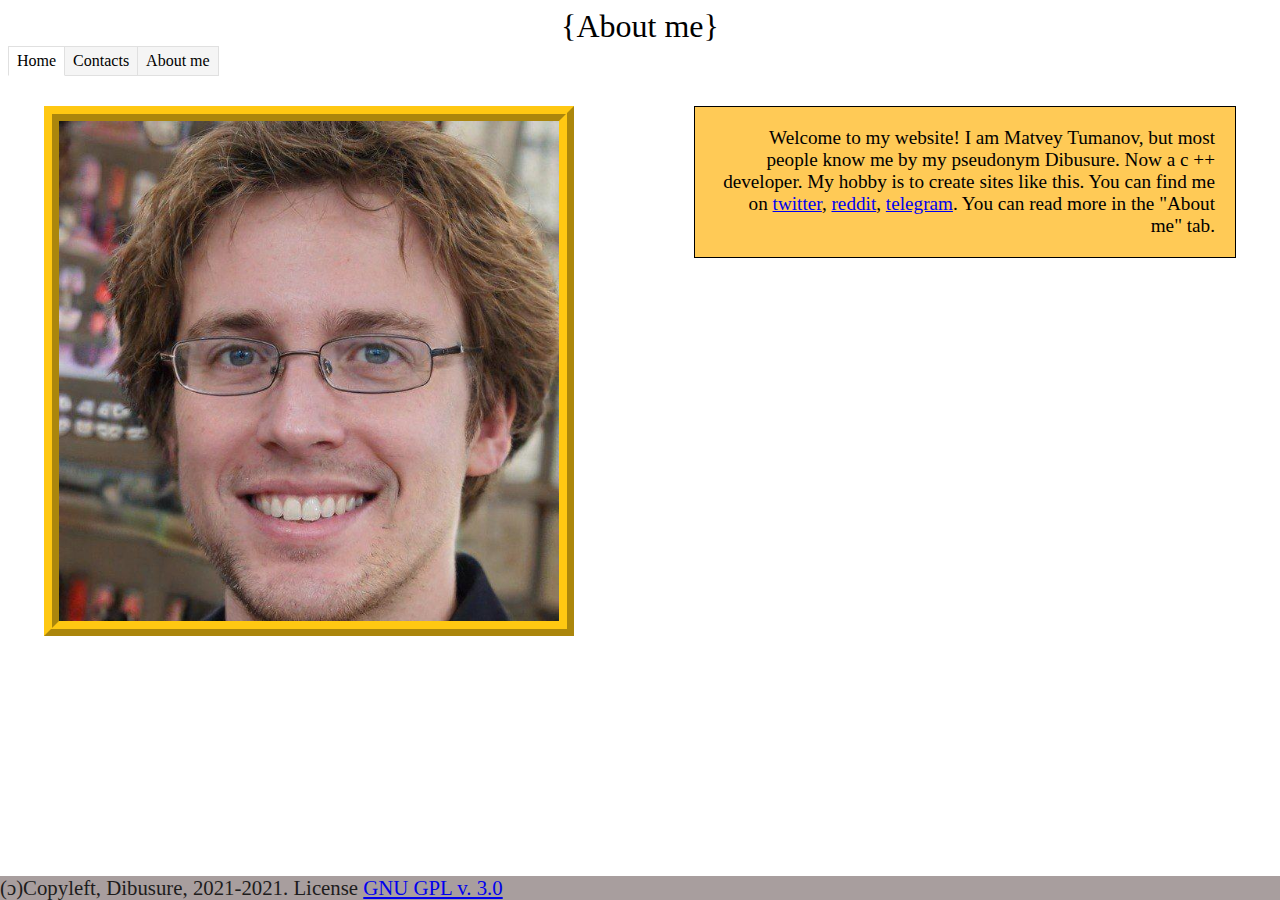
==== index.html @ 026fd3c9 "Create index.html" ====
<!DOCTYPE html>
<html>
 <head>
  <meta http-equiv="Content-Type" content="text/html; charset=utf-8" />
  <title>About me.</title>
  <link rel="stylesheet" href="MAIN.css">
  <link rel="icon" type="image/png" href="favico.jpg">
 </head>
 <body>
  <div class=aboutMeTitle>
    {About me}
  </div>

<div class="tabs">
<input type="radio" name="tab-btn" id="tab-btn-1" value="" checked>
<label for="tab-btn-1">Home</label>
<input type="radio" name="tab-btn" id="tab-btn-2" value="">
<label for="tab-btn-2">Contacts</label>
<input type="radio" name="tab-btn" id="tab-btn-3" value="">
<label for="tab-btn-3">About me</label>

<div id="home">
  <div class=about>
   Welcome to my website! I am Matvey Tumanov, but most people know me by my pseudonym Dibusure. Now a c ++ developer. My hobby is to create sites like this. You can find me on <a href="https://twitter.com/dibusure"> twitter</a>, <a href="https://www.reddit.com/user/Dibusure"> reddit</a>, <a href="https://t.me/dibusure"> telegram</a>. You can read more in the "About me" tab.
  </div>
  <div class=photo>
    <img src="/favico.jpg" width="500" height="500" alt="My photo." align=left>
  </div>
</div>
<div id="contacts">
  <a href="https://t.me/dibusure"><img src="tg.png" width="100" height="100" align=center></a>
  <a href="https://twitter.com/dibusure"><img src="tw.png" width="100" height="100" align=center></a>
  <a href="https://www.reddit.com/user/Dibusure"><img src="rd.png" alt="My reddit."  width="100" height="100" align=center></a> 
  <a href="https://github.com/dibusure"><img src="github.png" width="100" height="100" align=center></a>
</div>
<div id="aboutme" class="aboutme">
      Hello, I'm Matthew Tumanov. And this is my portfolio site. Now I am an amateur C ++ developer. I'm 12 y.o. now (2009 year of birth).
  You are probably surprised: "Why is there not a single project on the portfolio site?" And I will answer you: "I have no serious projects."
  Yes, yes, I have just small projects in more detail about which you can ask me in the telegram and see them in my GitHub. There are mainly projects in python, soon there will be C ++.
  By the way, this site is also on GitHub. I can tell you more: this site is hosted by GitHub. Thanks to Github for this! 
      I was born in the city of Yegoryevsk. From birth to the present day I have been living in the village of Fosforitnoye. In the summer I often go to the village of Vasilevo.
  So to speak from village to village;).
  At about six years old, I saw a computer. By the way, my parents have had it since 2002 (or something like that).
  After I took him away, I just fell in love and for six hours instead of hanging out with my grandmother, I was stuck in NFS Most Wanted. Yeah ... Now my priorities have changed slightly.
      At the age of seven, I went to first grade (yes, don't be surprised, I live in Russia, that's how it is with us). Then I slowly began to forget about the computer and all this.
  Then I tried to finish the first grade as well as possible, because my dad promised that if I write the final results well, he will give me a smartphone. Yes, the first smartphone ... 
  At the end of the first class. No, he didn't really cheer me up, because Like and Musical.ly (tiktok now) appeared around then or a little later ... Yes, my older cousin stuck there and filmed videos ...
  And that smartphone did not pull musical.ly I was not particularly disappointed and just played other (slightly retarded) games. Then in 2018 they bought me a second smartphone.
  It seems to have been the fourth grade (I was 9 years old then). It was the Honor 7a. Yes, really ... Now I hate him. It's HONOR!
      Around then, I became interested in a computer, namely a 2010 laptop - asus k53e. I still have it. Then there was windows 7, I just played CS: GO and SA: MP, I liked it. But later I got tired of windows 7, then I discovered the huge world of Linux.
  And he put it down, dad, whose laptop was, sounded neutral. I continued to play, only this time on Linix Mint. And already only in CS: GO. There were many reinstallations of windows 10 further, then I was just playing, I hadn't thought about programming yet.
  But once I became interested in programming, I don't remember how it happened, but I remember exactly that I came across Howdy Ho and Gosha Dudar's channels. Then I on windows in sublime text (then there was already the third version) started programming in python, it was around the summer of 2020.
  A lot of people started programming at this very time.
  Then I wandered into the telegram channel Open Source Present, where I met Gonate and Ruslan in the chat. We made fun of Gonate in every possible way, but I consider him fair and one of the main people in my life.
  Ruslan is a young man, 20-21 years old, as I understand he works as a freelancer, he really, VERY helped me with setting up i3wm, gave me his configs and answered my STUPID questions. I am very grateful to everyone with whom I communicated in the past and this year. YOU ARE COOL!
</div>
</div>

  <div class=basement>
    (ɔ)Copyleft, Dibusure, 2021-2021. License <a href="https://www.gnu.org/licenses/gpl-3.0.en.html">GNU GPL v. 3.0</a>
  </div>
</body>
</html>
---- MAIN.css ----
.tabs {
font-size: 0;
}

.tabs>input[type="radio"] {
display: none;
}

.tabs>div {
/* скрыть контент по умолчанию */
display: none;
border: 1px solid #ffffff;
padding: 10px 15px;
font-size: 16px;
}

/* отобразить контент, связанный с вабранной радиокнопкой (input type="radio") */
#tab-btn-1:checked~#home,
#tab-btn-2:checked~#contacts,
#tab-btn-3:checked~#aboutme {
display: block;


}

.tabs>label {
display: inline-block;
text-align: center;
vertical-align: middle;
user-select: none;
background-color: #f5f5f5;
border: 1px solid #e0e0e0;
padding: 2px 8px;
font-size: 16px;
line-height: 1.5;
transition: color 0.15s ease-in-out, background-color 0.15s ease-in-out;
cursor: pointer;
position: relative;
top: 1px;
}

.tabs>label:not(:first-of-type) {
border-left: none;
}

.tabs>input[type="radio"]:checked+label {
background-color: #fff;
border-bottom: 1px solid #fff;
}

/*my styles */

.photo {
  border: 4mm ridge rgb(255, 200, 18);
  width: 500px;
  height: 500px;
  float: left;
  margin: 20px;
}

.about { 
  padding: 20px; /* Поля */
  background: #ffca56 ; /* Цвет фона */
  border: 1px solid #000; /* Параметры рамки */
  font: 1.2em "Ubuntu", regular;
  text-align: right;
  margin: 20px;
  width: 500px;
  float: right;
}

.aboutme { 
  padding: 20px; /* Поля */
  background: #ffca56 ; /* Цвет фона */
  border: 30px solid #000; /* Параметры рамки */
  font: 1.2em "Monaco", regular;
  text-align: left;
  margin: 20px;
  width: 1200px;
  float: center;
}

.aboutMeTitle {
  font: 2.0em "Limelight", regular;
  text-align: center;
}

.basement {
  position: fixed; /* Фиксированное положение */
  left: 0; bottom: 0; /* Левый нижний угол */
  padding: 0px; /* Поля вокруг текста */
  background: #a89e9e; /* Цвет фона */
  color: rgb(29, 28, 28); /* Цвет текста */
  width: 100%; /* Ширина слоя */
  font: 1.3em "Roboto", regular;
}
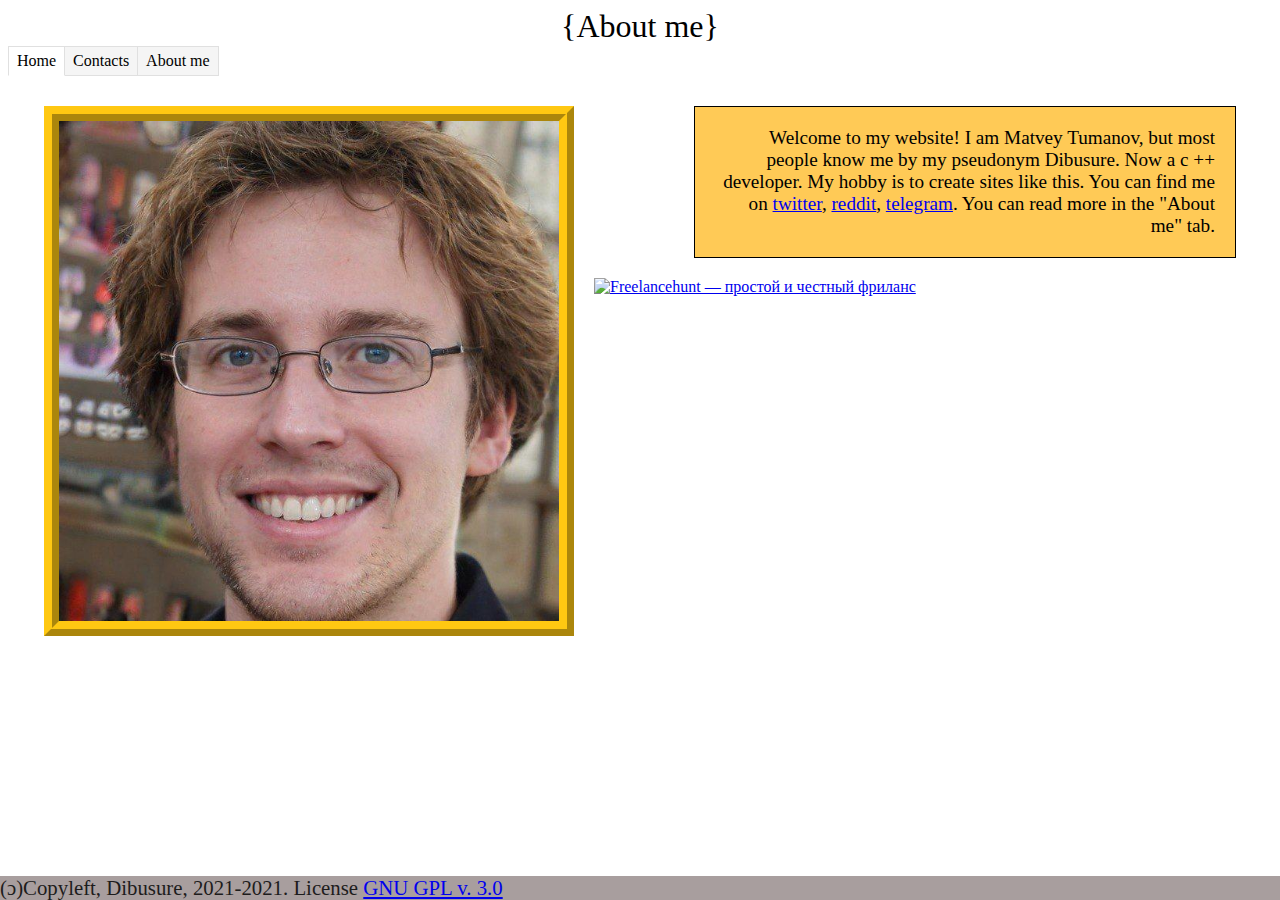
==== commit ccf3a2a4: "Freelance hunt shield added" ====
--- a/index.html
+++ b/index.html
@@ -5,6 +5,7 @@
   <title>About me.</title>
   <link rel="stylesheet" href="MAIN.css">
   <link rel="icon" type="image/png" href="favico.jpg">
+  <meta name='freelancehunt' content='ad89017b512a18a'>
  </head>
  <body>
   <div class=aboutMeTitle>
@@ -24,7 +25,7 @@
    Welcome to my website! I am Matvey Tumanov, but most people know me by my pseudonym Dibusure. Now a c ++ developer. My hobby is to create sites like this. You can find me on <a href="https://twitter.com/dibusure"> twitter</a>, <a href="https://www.reddit.com/user/Dibusure"> reddit</a>, <a href="https://t.me/dibusure"> telegram</a>. You can read more in the "About me" tab.
   </div>
   <div class=photo>
-    <img src="/favico.jpg" width="500" height="500" alt="My photo." align=left>
+    <img src="favico.jpg" width="500" height="500" alt="My photo." align=left>
   </div>
 </div>
 <div id="contacts">
@@ -55,7 +56,10 @@
   Ruslan is a young man, 20-21 years old, as I understand he works as a freelancer, he really, VERY helped me with setting up i3wm, gave me his configs and answered my STUPID questions. I am very grateful to everyone with whom I communicated in the past and this year. YOU ARE COOL!
 </div>
 </div>
-
+  
+  <div class="freelanceHuntShield">
+  <a href="https://freelancehunt.com/freelancer/dibusure.html?from=shield&r=BoXlL" target="_blank"><img src="https://freelancehunt.com/shields/display/id/1007248/type/rating?style=social&amp;lang=ru" alt="Freelancehunt — простой и честный фриланс"></a>
+  </div>
   <div class=basement>
     (ɔ)Copyleft, Dibusure, 2021-2021. License <a href="https://www.gnu.org/licenses/gpl-3.0.en.html">GNU GPL v. 3.0</a>
   </div>
